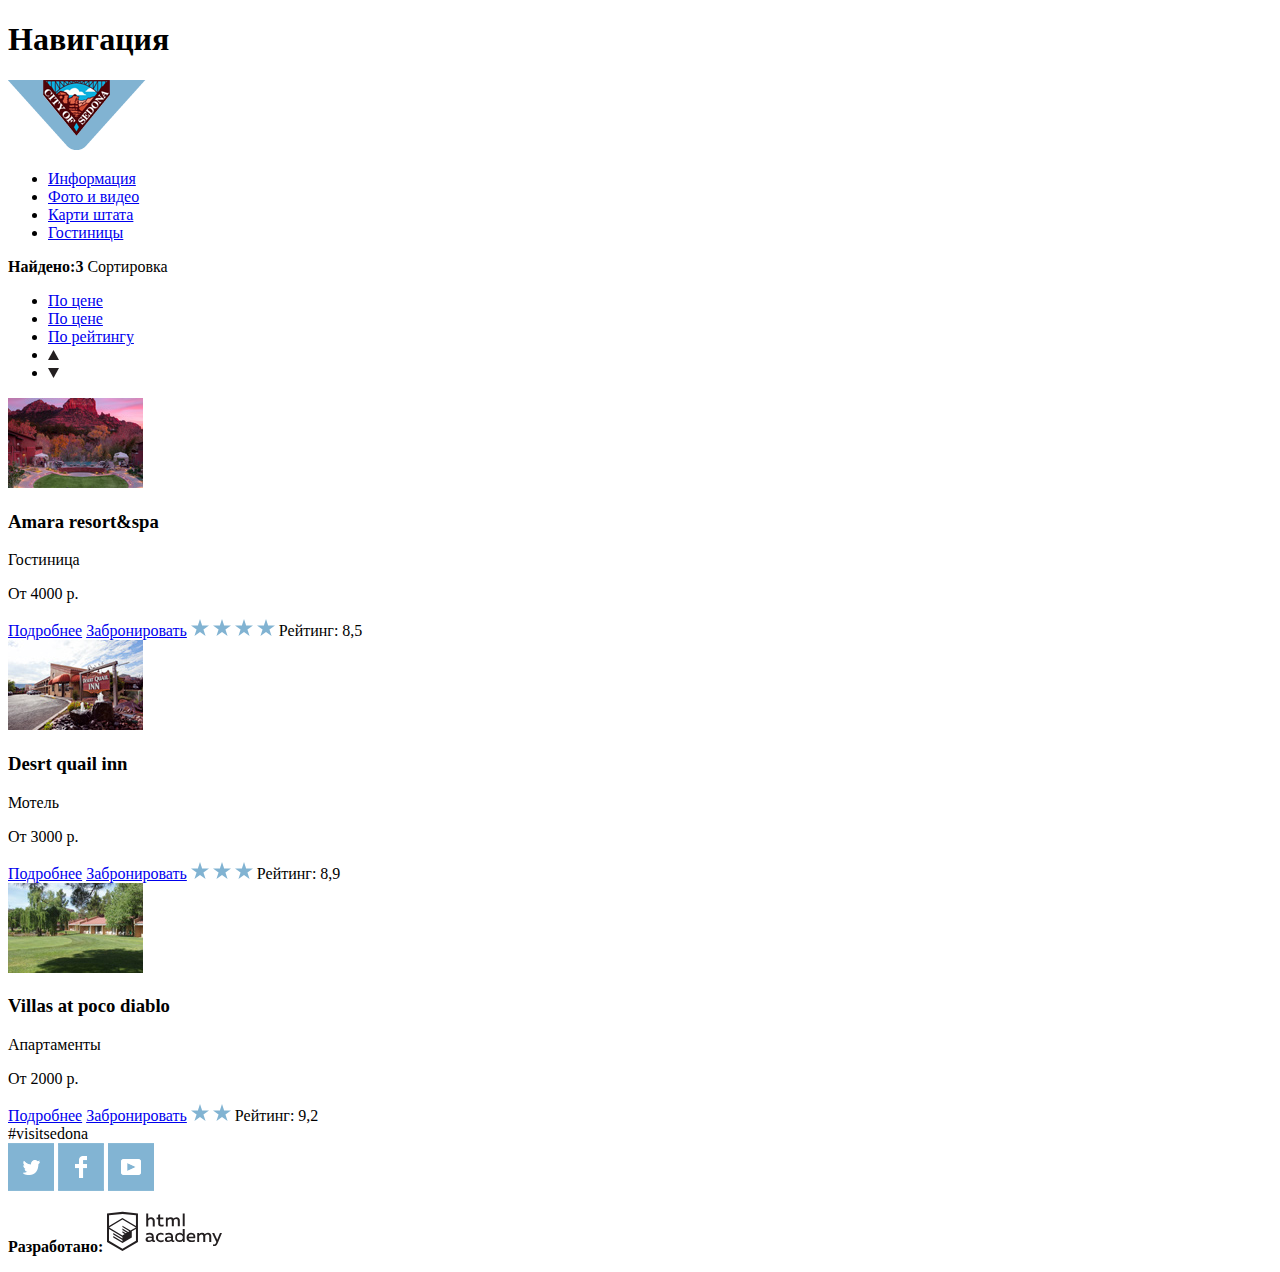
==== hotels.html @ 6cf3de63 "вторая страница с изображениями" ====
<!DOCTYPE html>
<html lang="ru">
  <head>
    <meta charset="utf-8">
    <title>HTML Academy: Седона</title>
  </head>
  <body>
    <header class="main-header">
      <h1 class="visually-hidden">Навигация</h1>
      <nav class="main-navigation">
        <a class="main-header-logo" href="index.html">
            <img src="img/logo.png" alt="Логотип сайта Седона">
        </a>
        <ul>
        <li><a href="#">Информация</a></li>
        <li><a href="#">Фото и видео</a></li>
        <li><a href="#">Карти штата</a></li>
        <li><a href="hotels.html">Гостиницы</a></li>
        </ul>
      </nav>
    </header>


    <main class="hotels-main">
        <div class="sorting">
            <b class="sorting-span">Найдено:3</b>
            <span>Сортировка</span>
            <ul class="sorting-buttons">
                <li> <a class="sorting-button" href="#">По цене</a></li>
                <li> <a class="sorting-button" href="#">По цене</a></li>
                <li> <a class="sorting-button" href="#">По рейтингу</a></li>
                <li> <a class="sorting-button" href="#"><img src="img/svg-sedona/icon-up-dir.svg" alt="Стрелка вверх"></a></li>
                <li> <a class="sorting-button" href="#"><img src="img/svg-sedona/icon-down-dir.svg" alt="Стрелка вниз"></a></li>
            </ul>
        </div>

        <section class="hotels-1">
          <img src="img/hotel-1.jpg" height="90" width="135" alt="amara-resort">
          <h3>Amara resort&spa</h3>
          <p>Гостиница</p>
          <p>От 4000 р.</p>  
          <a class="button-1" href="#">Подробнее</a>
          <a class="button-2" href="#">Забронировать</a>
          <span class="star"><img src="img/svg-sedona/star.svg" alt=""></span>
          <span class="star"><img src="img/svg-sedona/star.svg" alt=""></span>
          <span class="star"><img src="img/svg-sedona/star.svg" alt=""></span>
          <span class="star"><img src="img/svg-sedona/star.svg" alt=""></span>          
          <span class="rating">Рейтинг: 8,5</span>
        </section>

        <section class="hotels-2">
          <img src="img/hotel-2.jpg" height="90" width="135" alt="desert quail inn">
          <h3>Desrt quail inn</h3>
          <p>Мотель</p>
          <p>От 3000 р.</p>
          <a class="button-1" href="#">Подробнее</a>
          <a class="button-2" href="#">Забронировать</a>
          <span class="star"><img src="img/svg-sedona/star.svg" alt=""></span>
          <span class="star"><img src="img/svg-sedona/star.svg" alt=""></span>
          <span class="star"><img src="img/svg-sedona/star.svg" alt=""></span>          
          <span class="rating">Рейтинг: 8,9</span>
        </section>

        <section class="hotels-3">
          <img src="img/hotel-3.jpg" height="90" width="135" alt="villas at poco diablo">
          <h3>Villas at poco diablo</h3>
          <p>Апартаменты</p>
          <p>От 2000 р.</p>
          <a class="button-1" href="#">Подробнее</a>
          <a class="button-2" href="#">Забронировать</a>
          <span class="star"><img src="img/svg-sedona/star.svg" alt=""></span>
          <span class="star"><img src="img/svg-sedona/star.svg" alt=""></span>          
          <span class="rating">Рейтинг: 9,2</span>
        </section>  
                 
    </main>

    <footer class="main-footer">
        <span class="footer-hashtag">#visitsedona</span>
        <div class="footer-social">
          <a class="social-button" href="#"><img src="img/svg-sedona/twitter.svg" alt="Твиттер"></a>
          <a class="social-button" href="#"><img src="img/svg-sedona/facebook.svg" alt="Фейсбук"></a>
          <a class="social-button" href="#"><img src="img/svg-sedona/youtube.svg" alt="Ютуб"></a>
        </div>
        <p class="copyright">
          <b>Разработано:</b> 
          <a class="button" href="https://htmlacademy.ru/intensive/htmlcss"> <img src="img/svg-sedona/logo-htmlacademy.svg" height="41" width="115" alt="HTML Academy"></a>
        </p>
      </footer>
  </body>
</html>
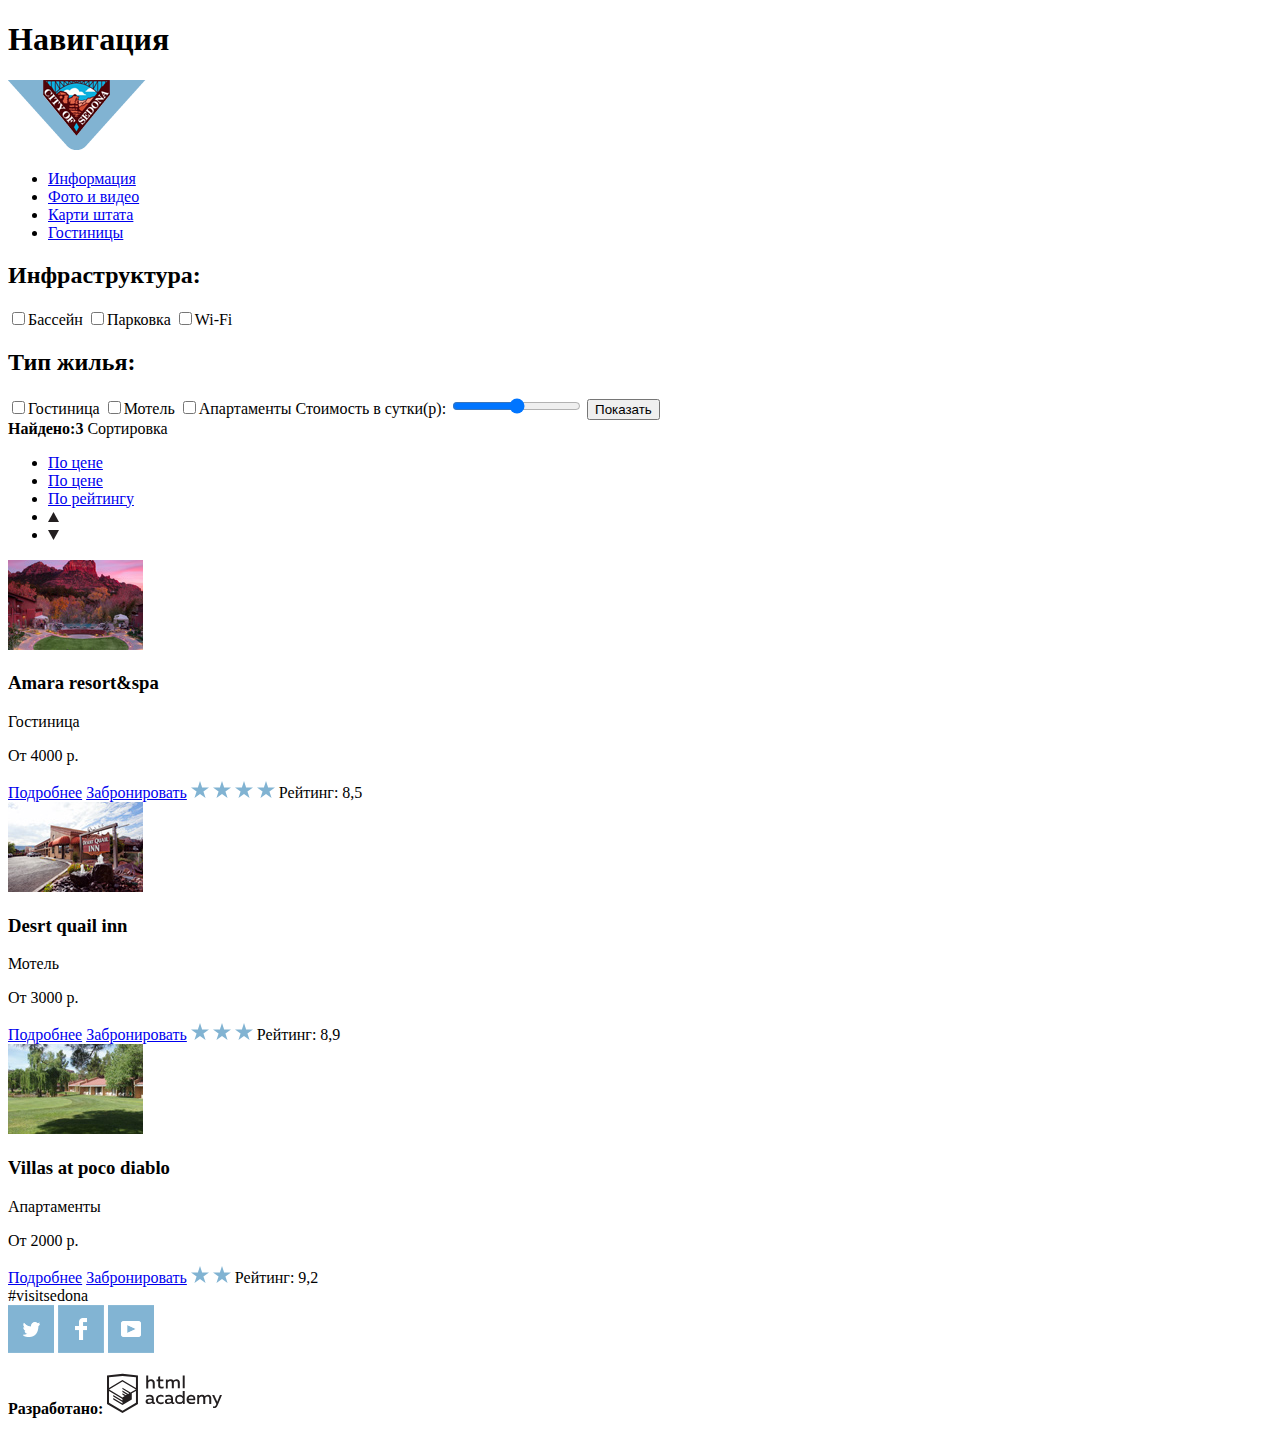
==== commit b77ed496: "повторная отправка" ====
--- a/hotels.html
+++ b/hotels.html
@@ -9,7 +9,7 @@
       <h1 class="visually-hidden">Навигация</h1>
       <nav class="main-navigation">
         <a class="main-header-logo" href="index.html">
-            <img src="img/logo.png" alt="Логотип сайта Седона">
+          <img src="img/logo.png" height="70" width="138" alt="Логотип сайта Седона">
         </a>
         <ul>
         <li><a href="#">Информация</a></li>
@@ -18,6 +18,21 @@
         <li><a href="hotels.html">Гостиницы</a></li>
         </ul>
       </nav>
+
+      <form class="form-hotels" action="" method="">
+        <h2>Инфраструктура:</h2>
+        <label><input type="checkbox" name="pool" id="form-pool">Бассейн</label>
+        <label><input type="checkbox" name="park" id="form-park">Парковка</label>
+        <label><input type="checkbox" name="Wi-Fi" id="form-WiFi">Wi-Fi</label>
+        <h2>Тип жилья:</h2>
+        <label> <input type="checkbox" name="hotel" id="form-hotel">Гостиница</label>
+        <label> <input type="checkbox" name="motel" id="form-motel">Мотель</label>
+        <label> <input type="checkbox" name="apartments" id="form-apartments">Апартаменты</label>
+        <label for="form-price">Стоимость в сутки(р):</label>
+        <input type="range" name="price" id="form-price" min="0" max="4000" steps="1000">
+        <input type="submit" name="show" id="form-show" value="Показать">
+      </form>
+
     </header>
 
 
@@ -29,8 +44,8 @@
                 <li> <a class="sorting-button" href="#">По цене</a></li>
                 <li> <a class="sorting-button" href="#">По цене</a></li>
                 <li> <a class="sorting-button" href="#">По рейтингу</a></li>
-                <li> <a class="sorting-button" href="#"><img src="img/svg-sedona/icon-up-dir.svg" alt="Стрелка вверх"></a></li>
-                <li> <a class="sorting-button" href="#"><img src="img/svg-sedona/icon-down-dir.svg" alt="Стрелка вниз"></a></li>
+                <li> <a class="sorting-button" href="#"><img src="img/icon-up-dir.svg" alt="Стрелка вверх"></a></li>
+                <li> <a class="sorting-button" href="#"><img src="img/icon-down-dir.svg" alt="Стрелка вниз"></a></li>
             </ul>
         </div>
 
@@ -41,10 +56,10 @@
           <p>От 4000 р.</p>  
           <a class="button-1" href="#">Подробнее</a>
           <a class="button-2" href="#">Забронировать</a>
-          <span class="star"><img src="img/svg-sedona/star.svg" alt=""></span>
-          <span class="star"><img src="img/svg-sedona/star.svg" alt=""></span>
-          <span class="star"><img src="img/svg-sedona/star.svg" alt=""></span>
-          <span class="star"><img src="img/svg-sedona/star.svg" alt=""></span>          
+          <span class="star"><img src="img/star.svg" alt=""></span>
+          <span class="star"><img src="img/star.svg" alt=""></span>
+          <span class="star"><img src="img/star.svg" alt=""></span>
+          <span class="star"><img src="img/star.svg" alt=""></span>          
           <span class="rating">Рейтинг: 8,5</span>
         </section>
 
@@ -55,9 +70,9 @@
           <p>От 3000 р.</p>
           <a class="button-1" href="#">Подробнее</a>
           <a class="button-2" href="#">Забронировать</a>
-          <span class="star"><img src="img/svg-sedona/star.svg" alt=""></span>
-          <span class="star"><img src="img/svg-sedona/star.svg" alt=""></span>
-          <span class="star"><img src="img/svg-sedona/star.svg" alt=""></span>          
+          <span class="star"><img src="img/star.svg" alt=""></span>
+          <span class="star"><img src="img/star.svg" alt=""></span>
+          <span class="star"><img src="img/star.svg" alt=""></span>          
           <span class="rating">Рейтинг: 8,9</span>
         </section>
 
@@ -68,8 +83,8 @@
           <p>От 2000 р.</p>
           <a class="button-1" href="#">Подробнее</a>
           <a class="button-2" href="#">Забронировать</a>
-          <span class="star"><img src="img/svg-sedona/star.svg" alt=""></span>
-          <span class="star"><img src="img/svg-sedona/star.svg" alt=""></span>          
+          <span class="star"><img src="img/star.svg" alt=""></span>
+          <span class="star"><img src="img/star.svg" alt=""></span>          
           <span class="rating">Рейтинг: 9,2</span>
         </section>  
                  
@@ -78,14 +93,13 @@
     <footer class="main-footer">
         <span class="footer-hashtag">#visitsedona</span>
         <div class="footer-social">
-          <a class="social-button" href="#"><img src="img/svg-sedona/twitter.svg" alt="Твиттер"></a>
-          <a class="social-button" href="#"><img src="img/svg-sedona/facebook.svg" alt="Фейсбук"></a>
-          <a class="social-button" href="#"><img src="img/svg-sedona/youtube.svg" alt="Ютуб"></a>
+          <a class="social-button" href="#" aria-label="Твиттер"><img src="img/twitter.svg" alt="Твиттер"></a>
+          <a class="social-button" href="#" aria-label="Фейсбук"><img src="img/facebook.svg" alt="Фейсбук"></a>
+          <a class="social-button" href="#" aria-label="Ютуб"><img src="img/youtube.svg" alt="Ютуб"></a>
         </div>
         <p class="copyright">
           <b>Разработано:</b> 
-          <a class="button" href="https://htmlacademy.ru/intensive/htmlcss"> <img src="img/svg-sedona/logo-htmlacademy.svg" height="41" width="115" alt="HTML Academy"></a>
-        </p>
+          <a class="button" href="https://htmlacademy.ru/intensive/htmlcss"> <img src="img/logo-htmlacademy.svg" height="41" width="115" alt="HTML Academy"></a>        </p>
       </footer>
   </body>
 </html>
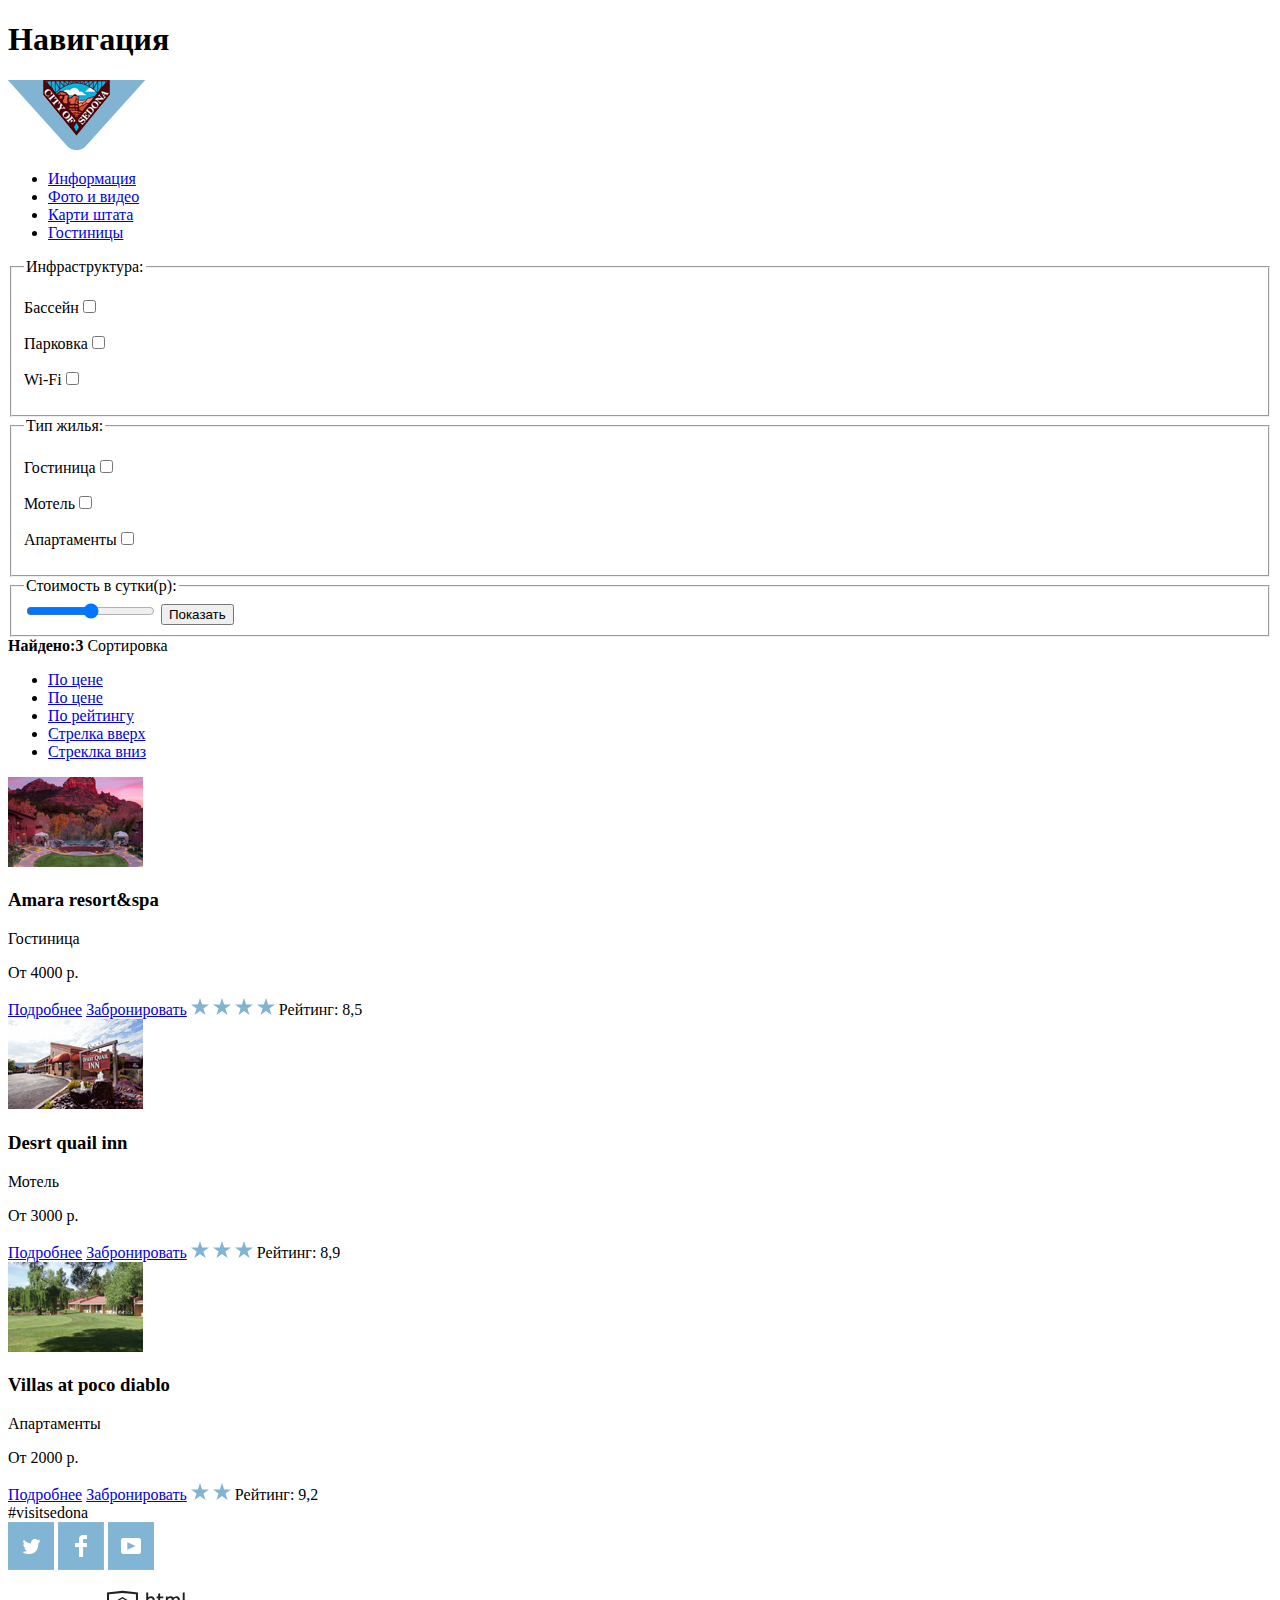
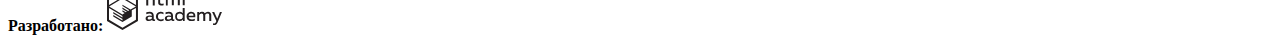
==== commit bfea6146: "Исправления 14 ноября 19:00" ====
--- a/hotels.html
+++ b/hotels.html
@@ -20,17 +20,25 @@
       </nav>
 
       <form class="form-hotels" action="" method="">
-        <h2>Инфраструктура:</h2>
-        <label><input type="checkbox" name="pool" id="form-pool">Бассейн</label>
-        <label><input type="checkbox" name="park" id="form-park">Парковка</label>
-        <label><input type="checkbox" name="Wi-Fi" id="form-WiFi">Wi-Fi</label>
-        <h2>Тип жилья:</h2>
-        <label> <input type="checkbox" name="hotel" id="form-hotel">Гостиница</label>
-        <label> <input type="checkbox" name="motel" id="form-motel">Мотель</label>
-        <label> <input type="checkbox" name="apartments" id="form-apartments">Апартаменты</label>
-        <label for="form-price">Стоимость в сутки(р):</label>
-        <input type="range" name="price" id="form-price" min="0" max="4000" steps="1000">
-        <input type="submit" name="show" id="form-show" value="Показать">
+        <fieldset class="infrastructure">
+          <legend>Инфраструктура:</legend>
+          <p><label for="form-pool">Бассейн</label><input type="checkbox" name="pool" id="form-pool"></p>
+          <p><label for="form-park">Парковка</label><input type="checkbox" name="park" id="form-park"></p>
+          <p><label for="form-WiFi">Wi-Fi</label><input type="checkbox" name="Wi-Fi" id="form-WiFi"></p>
+        </fieldset>
+
+        <fieldset class="lodging">
+          <legend>Тип жилья:</legend>
+          <p><label for="form-hotel">Гостиница</label><input type="checkbox" name="hotel" id="form-hotel"></p>
+          <p><label for="form-motel">Мотель</label><input type="checkbox" name="motel" id="form-motel"></p>
+          <p><label for="form-apartments">Апартаменты</label><input type="checkbox" name="apartments" id="form-apartments"></p>
+        </fieldset>
+
+        <fieldset class="lodging-price">
+          <legend>Стоимость в сутки(р):</legend>
+          <input type="range" name="price" id="form-price" min="0" max="4000" steps="1000">
+          <input type="submit" name="show" id="form-show" value="Показать">
+        </fieldset>
       </form>
 
     </header>
@@ -44,8 +52,8 @@
                 <li> <a class="sorting-button" href="#">По цене</a></li>
                 <li> <a class="sorting-button" href="#">По цене</a></li>
                 <li> <a class="sorting-button" href="#">По рейтингу</a></li>
-                <li> <a class="sorting-button" href="#"><img src="img/icon-up-dir.svg" alt="Стрелка вверх"></a></li>
-                <li> <a class="sorting-button" href="#"><img src="img/icon-down-dir.svg" alt="Стрелка вниз"></a></li>
+                <li> <a class="sorting-button" href="#">Стрелка вверх</a></li>
+                <li> <a class="sorting-button" href="#">Стреклка вниз</a></li>
             </ul>
         </div>
 
@@ -56,10 +64,10 @@
           <p>От 4000 р.</p>  
           <a class="button-1" href="#">Подробнее</a>
           <a class="button-2" href="#">Забронировать</a>
-          <span class="star"><img src="img/star.svg" alt=""></span>
-          <span class="star"><img src="img/star.svg" alt=""></span>
-          <span class="star"><img src="img/star.svg" alt=""></span>
-          <span class="star"><img src="img/star.svg" alt=""></span>          
+          <span class="star"><img src="img/star.svg" alt="Звезда"></span>
+          <span class="star"><img src="img/star.svg" alt="Звезда"></span>
+          <span class="star"><img src="img/star.svg" alt="Звезда"></span>
+          <span class="star"><img src="img/star.svg" alt="Звезда"></span>          
           <span class="rating">Рейтинг: 8,5</span>
         </section>
 
@@ -70,9 +78,9 @@
           <p>От 3000 р.</p>
           <a class="button-1" href="#">Подробнее</a>
           <a class="button-2" href="#">Забронировать</a>
-          <span class="star"><img src="img/star.svg" alt=""></span>
-          <span class="star"><img src="img/star.svg" alt=""></span>
-          <span class="star"><img src="img/star.svg" alt=""></span>          
+          <span class="star"><img src="img/star.svg" alt="Звезда"></span>
+          <span class="star"><img src="img/star.svg" alt="Звезда"></span>
+          <span class="star"><img src="img/star.svg" alt="Звезда"></span>          
           <span class="rating">Рейтинг: 8,9</span>
         </section>
 
@@ -83,8 +91,8 @@
           <p>От 2000 р.</p>
           <a class="button-1" href="#">Подробнее</a>
           <a class="button-2" href="#">Забронировать</a>
-          <span class="star"><img src="img/star.svg" alt=""></span>
-          <span class="star"><img src="img/star.svg" alt=""></span>          
+          <span class="star"><img src="img/star.svg" alt="Звезда"></span>
+          <span class="star"><img src="img/star.svg" alt="Звезда"></span>          
           <span class="rating">Рейтинг: 9,2</span>
         </section>  
                  
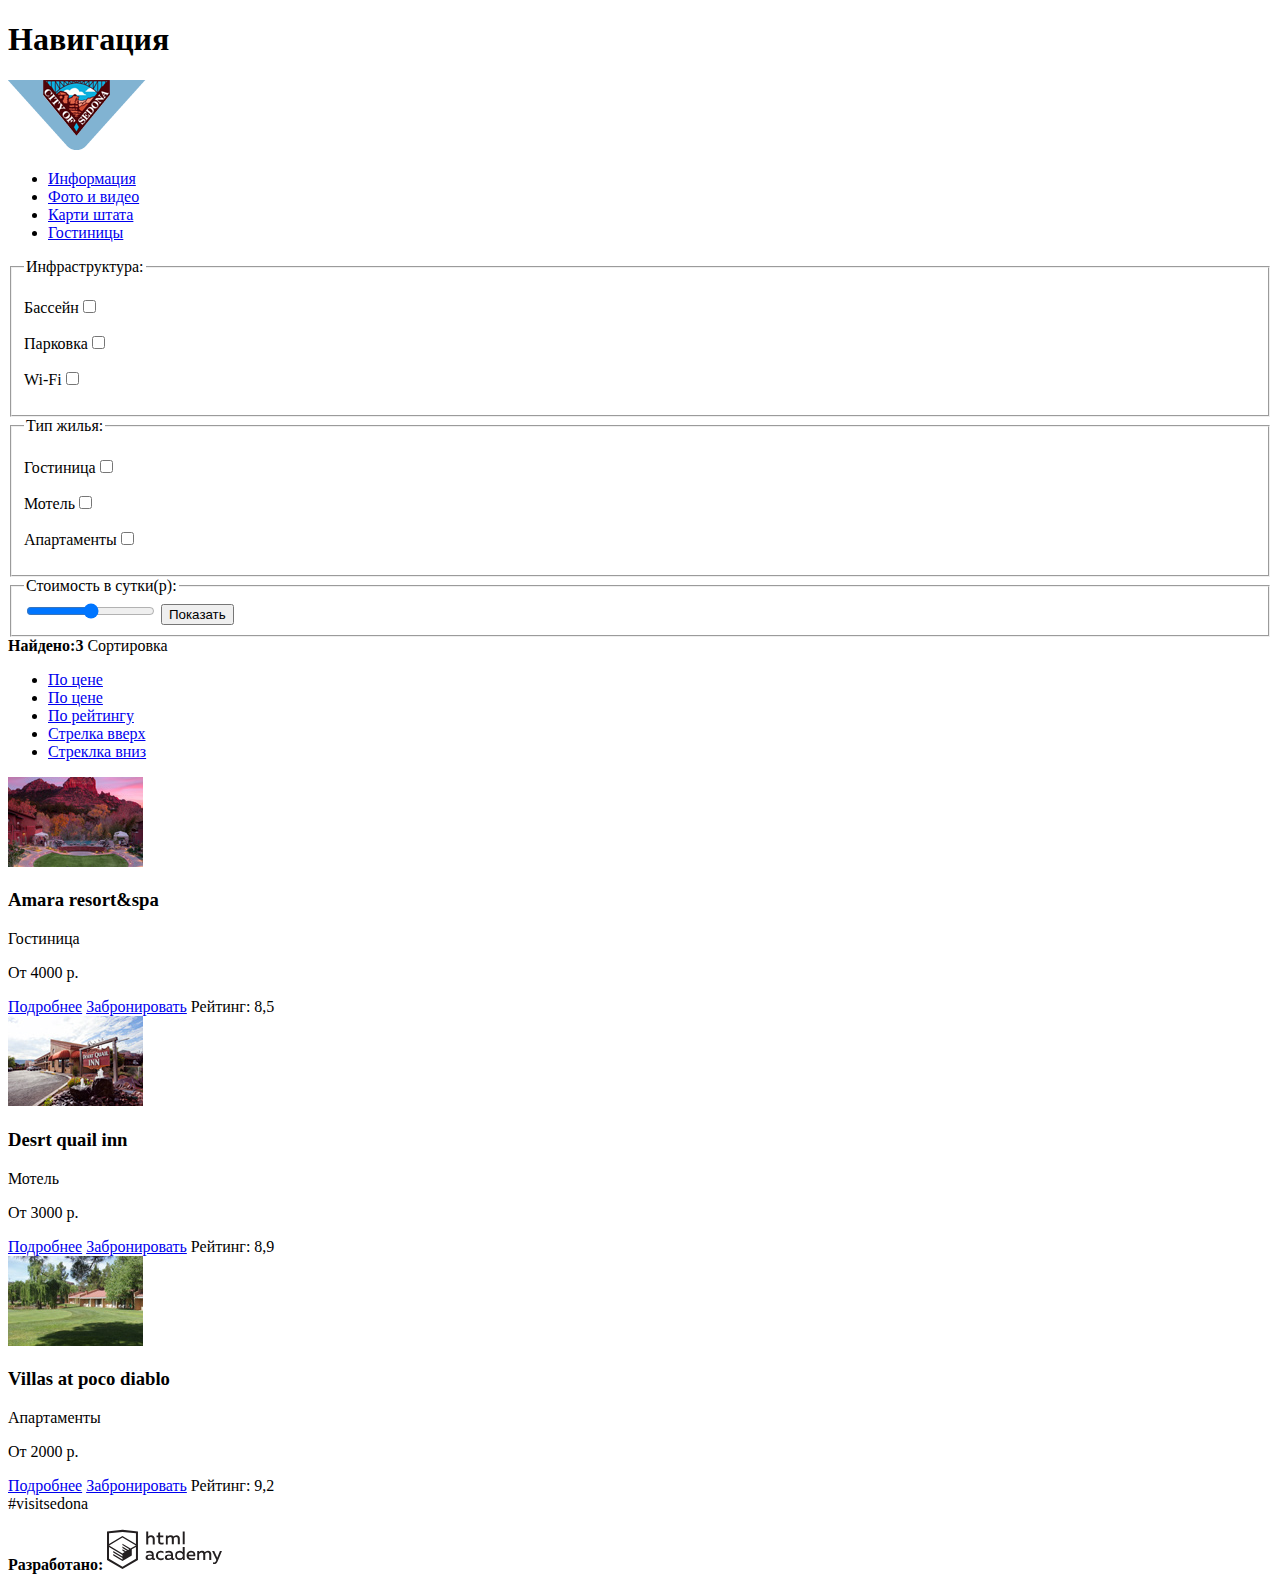
==== commit c03412fe: "мелкие исправления" ====
--- a/hotels.html
+++ b/hotels.html
@@ -64,10 +64,10 @@
           <p>От 4000 р.</p>  
           <a class="button-1" href="#">Подробнее</a>
           <a class="button-2" href="#">Забронировать</a>
-          <span class="star"><img src="img/star.svg" alt="Звезда"></span>
-          <span class="star"><img src="img/star.svg" alt="Звезда"></span>
-          <span class="star"><img src="img/star.svg" alt="Звезда"></span>
-          <span class="star"><img src="img/star.svg" alt="Звезда"></span>          
+          <span class="star" aria-label="Звезда"></span>
+          <span class="star" aria-label="Звезда"></span>
+          <span class="star" aria-label="Звезда"></span>
+          <span class="star" aria-label="Звезда"></span>          
           <span class="rating">Рейтинг: 8,5</span>
         </section>
 
@@ -78,9 +78,9 @@
           <p>От 3000 р.</p>
           <a class="button-1" href="#">Подробнее</a>
           <a class="button-2" href="#">Забронировать</a>
-          <span class="star"><img src="img/star.svg" alt="Звезда"></span>
-          <span class="star"><img src="img/star.svg" alt="Звезда"></span>
-          <span class="star"><img src="img/star.svg" alt="Звезда"></span>          
+          <span class="star" aria-label="Звезда"></span>
+          <span class="star" aria-label="Звезда"></span>
+          <span class="star" aria-label="Звезда"></span>          
           <span class="rating">Рейтинг: 8,9</span>
         </section>
 
@@ -91,8 +91,8 @@
           <p>От 2000 р.</p>
           <a class="button-1" href="#">Подробнее</a>
           <a class="button-2" href="#">Забронировать</a>
-          <span class="star"><img src="img/star.svg" alt="Звезда"></span>
-          <span class="star"><img src="img/star.svg" alt="Звезда"></span>          
+          <span class="star" aria-label="Звезда"></span>
+          <span class="star" aria-label="Звезда"></span>          
           <span class="rating">Рейтинг: 9,2</span>
         </section>  
                  
@@ -101,9 +101,9 @@
     <footer class="main-footer">
         <span class="footer-hashtag">#visitsedona</span>
         <div class="footer-social">
-          <a class="social-button" href="#" aria-label="Твиттер"><img src="img/twitter.svg" alt="Твиттер"></a>
-          <a class="social-button" href="#" aria-label="Фейсбук"><img src="img/facebook.svg" alt="Фейсбук"></a>
-          <a class="social-button" href="#" aria-label="Ютуб"><img src="img/youtube.svg" alt="Ютуб"></a>
+          <a class="social-button" href="#" aria-label="Твиттер"></a>
+          <a class="social-button" href="#" aria-label="Фейсбук"></a>
+          <a class="social-button" href="#" aria-label="Ютуб"></a>
         </div>
         <p class="copyright">
           <b>Разработано:</b> 
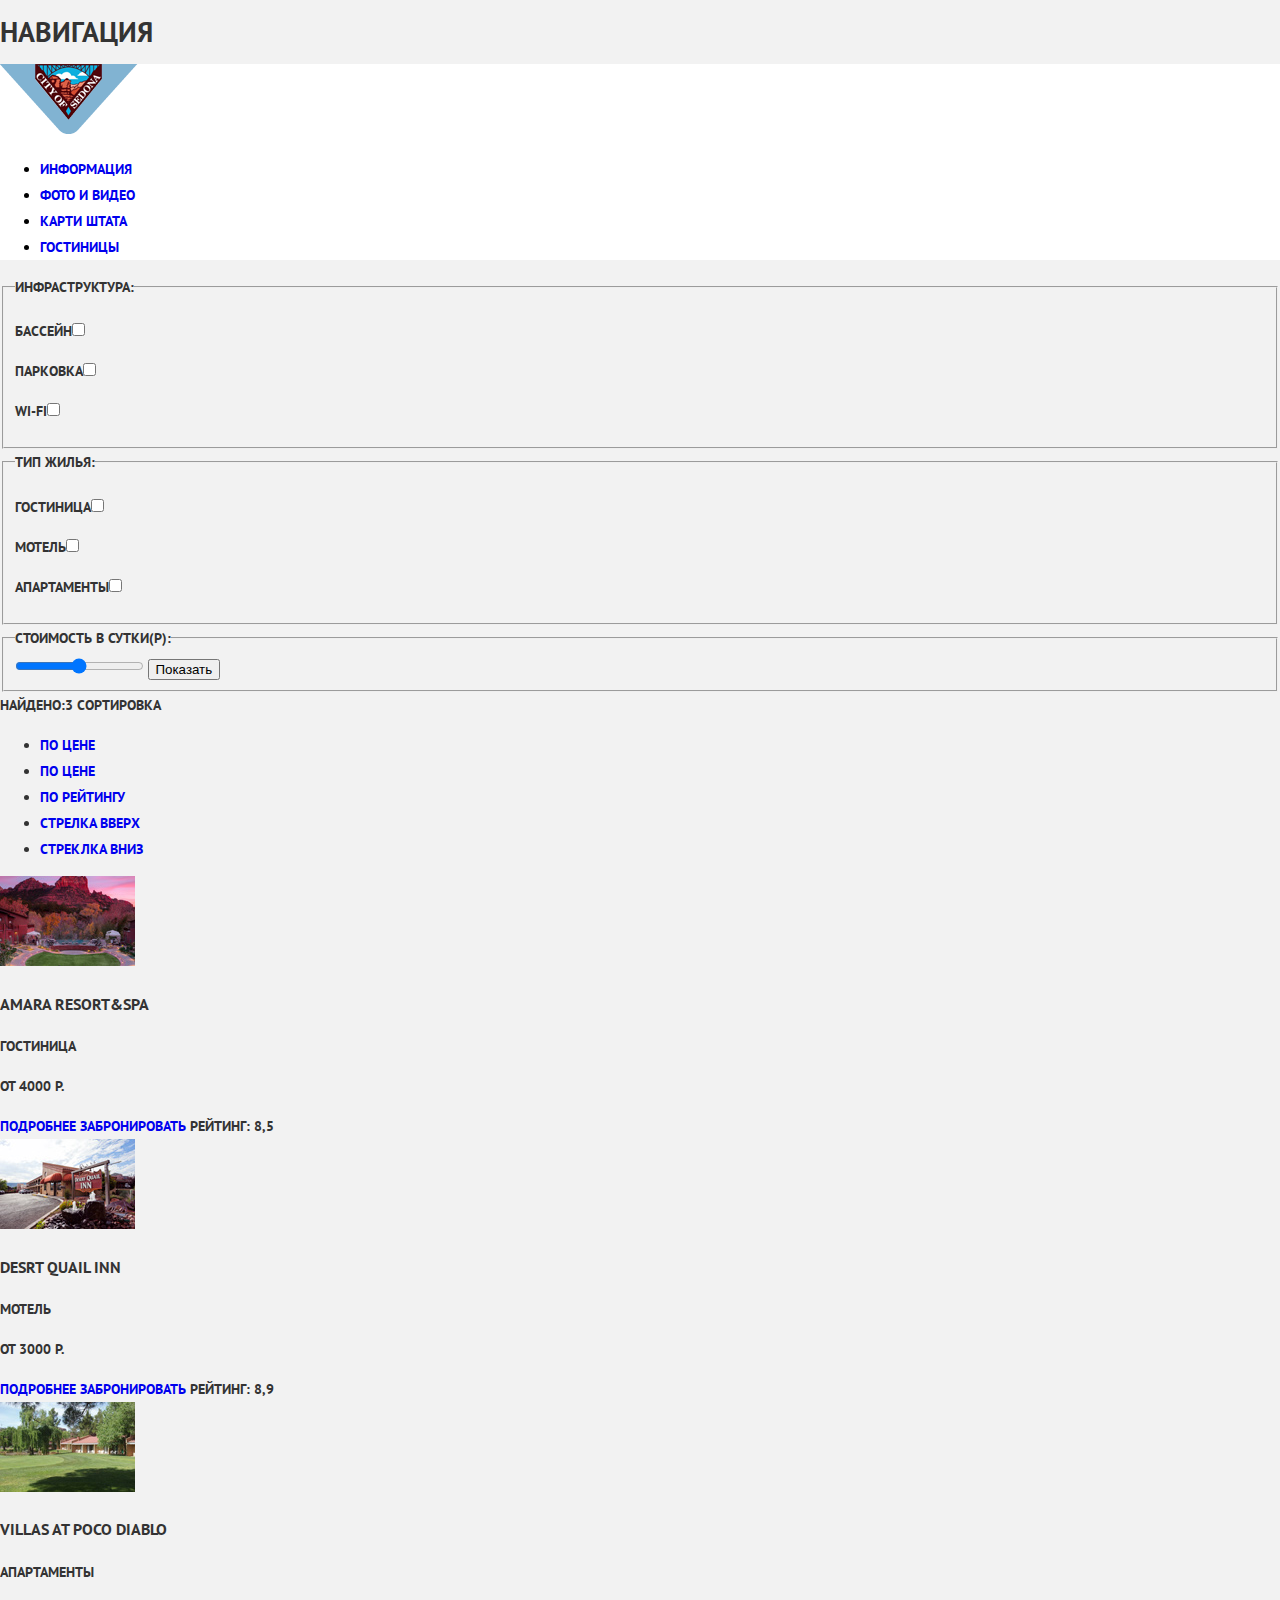
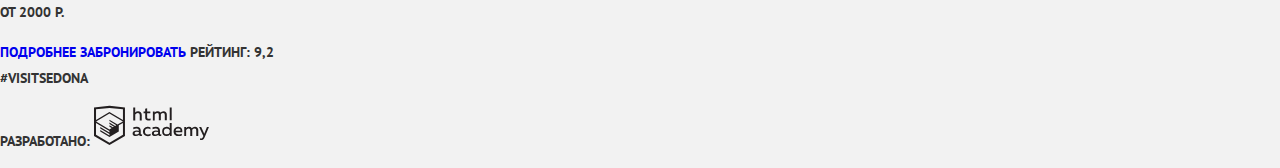
==== commit ae5c05ba: "18 ноября 18:48" ====
--- a/hotels.html
+++ b/hotels.html
@@ -2,7 +2,12 @@
 <html lang="ru">
   <head>
     <meta charset="utf-8">
+    <style>
+      @import url('https://fonts.googleapis.com/css?family=PT+Sans:400,700&subset=cyrillic');
+      </style>
     <title>HTML Academy: Седона</title>
+    <link rel="stylesheet" href="css/normalize.css" type="text/css">
+    <link rel="stylesheet" href="css/style.css" type="text/css">
   </head>
   <body>
     <header class="main-header">
--- a/css/style.css
+++ b/css/style.css
@@ -0,0 +1,42 @@
+body {
+    margin: 0;
+    padding: 0;
+
+    font-family: "PT Sans", Arial, sans-serif;
+    font-size: 14px;
+    line-height: 26px;
+    font-weight: 700;
+    color: #333333;
+    text-transform: uppercase;
+
+    background-color: #f2f2f2;
+}
+
+a {
+    text-decoration: none;
+}
+
+
+
+.main-navigation {
+    font-size: 14px;
+    color: #000000;
+    line-height: 26px;
+
+    background-color: #ffffff;
+}
+
+.site-navigation,
+.advantages-list,
+.section-345-list {
+    list-style: none;
+}
+
+.site-navigation a {
+    color: #333333;
+}
+
+.background-image {
+    background-color: #ffffff;
+    background-image: url("../img/bg.jpg")
+}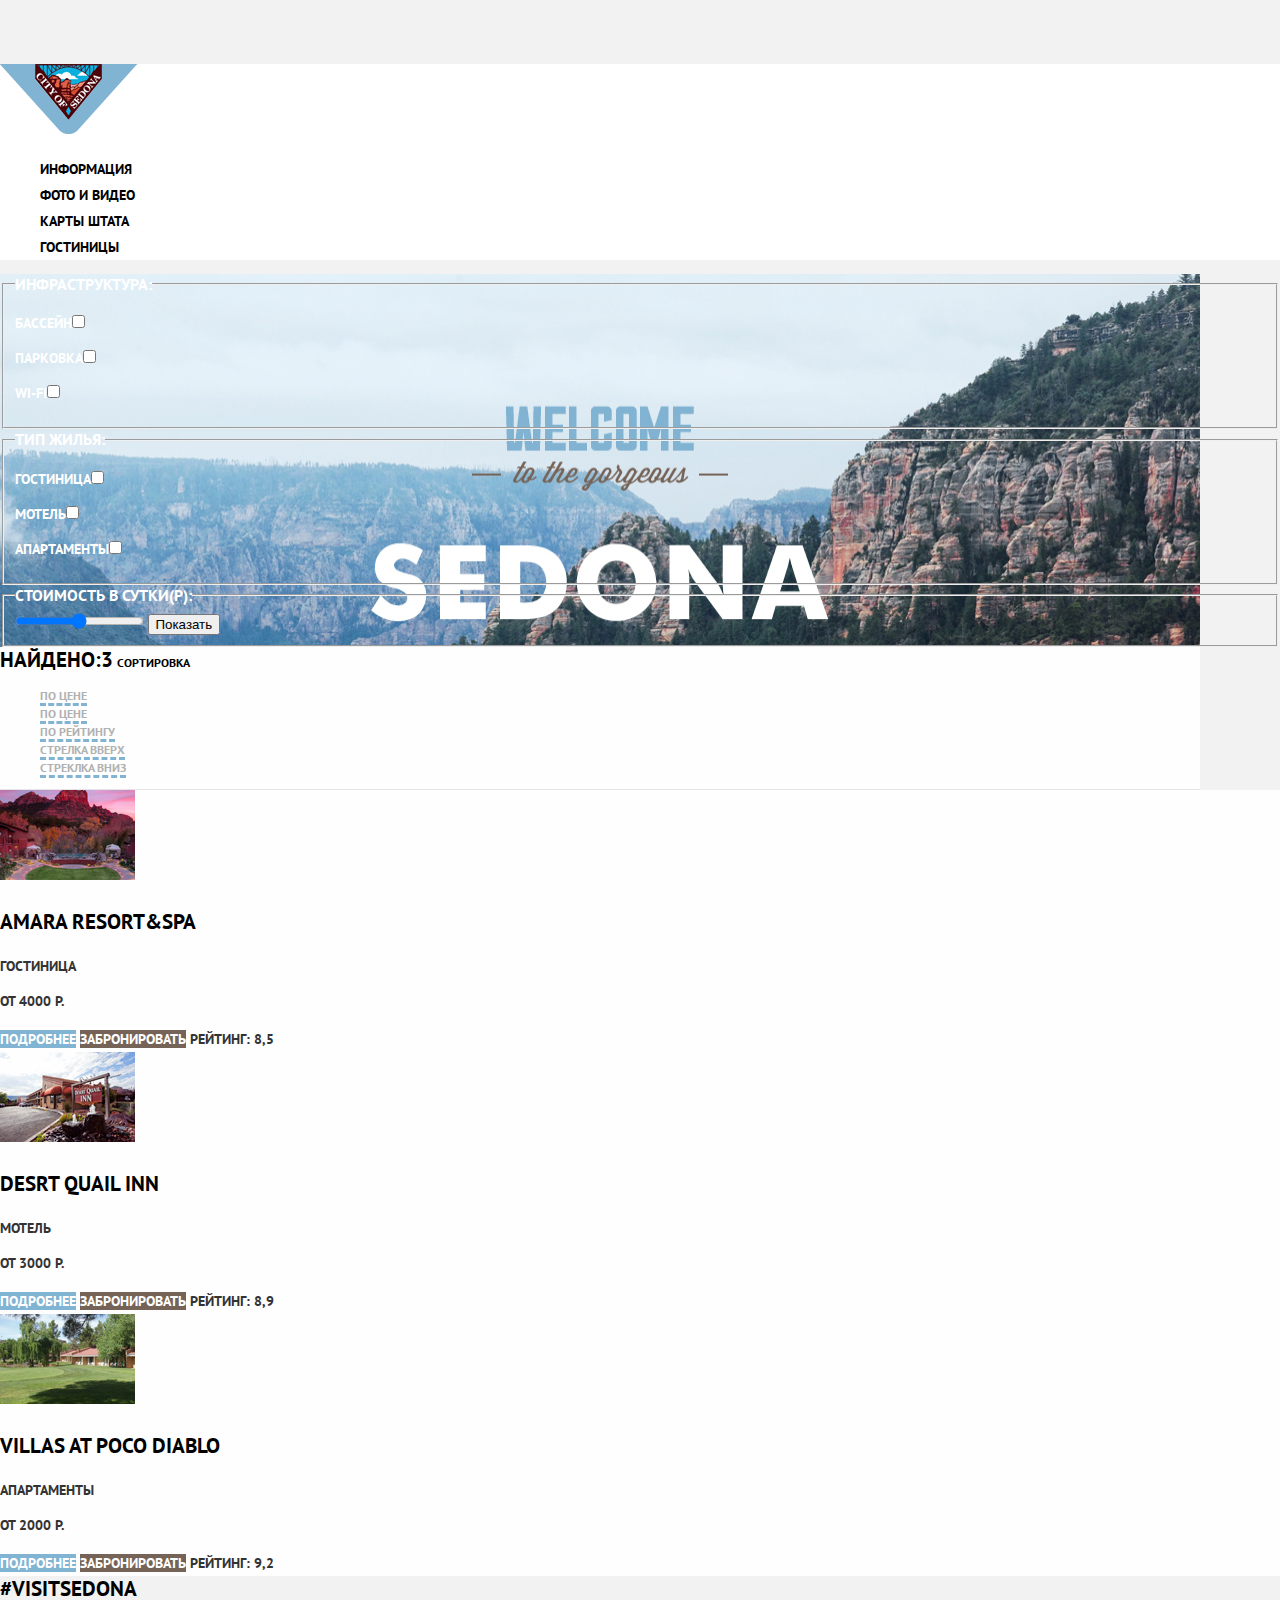
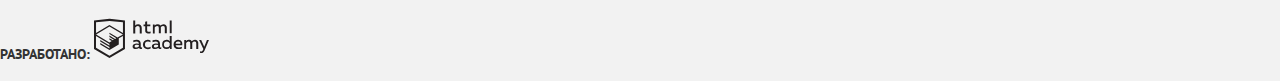
==== commit 636c0084: "стили для страницы с гостиницами" ====
--- a/hotels.html
+++ b/hotels.html
@@ -16,12 +16,12 @@
         <a class="main-header-logo" href="index.html">
           <img src="img/logo.png" height="70" width="138" alt="Логотип сайта Седона">
         </a>
-        <ul>
-        <li><a href="#">Информация</a></li>
-        <li><a href="#">Фото и видео</a></li>
-        <li><a href="#">Карти штата</a></li>
-        <li><a href="hotels.html">Гостиницы</a></li>
-        </ul>
+        <ul class="site-navigation">
+          <li><a href="#">Информация</a></li>
+          <li><a href="#">Фото и видео</a></li>
+          <li><a href="#">Карты штата</a></li>
+          <li><a class="hotels-city" href="hotels.html">Гостиницы</a></li>
+          </ul>
       </nav>
 
       <form class="form-hotels" action="" method="">
@@ -61,7 +61,7 @@
                 <li> <a class="sorting-button" href="#">Стреклка вниз</a></li>
             </ul>
         </div>
-
+      <div class="all-hotels">
         <section class="hotels-1">
           <img src="img/hotel-1.jpg" height="90" width="135" alt="amara-resort">
           <h3>Amara resort&spa</h3>
@@ -100,7 +100,7 @@
           <span class="star" aria-label="Звезда"></span>          
           <span class="rating">Рейтинг: 9,2</span>
         </section>  
-                 
+      </div>        
     </main>
 
     <footer class="main-footer">
--- a/css/style.css
+++ b/css/style.css
@@ -8,12 +8,15 @@
     font-weight: 700;
     color: #333333;
     text-transform: uppercase;
-
     background-color: #f2f2f2;
 }
 
 a {
     text-decoration: none;
+}
+
+.visually-hidden {
+    visibility: hidden;
 }
 
 
@@ -33,10 +36,249 @@
 }
 
 .site-navigation a {
-    color: #333333;
+    font-weight: bold;
+    color: #000000;
 }
 
 .background-image {
-    background-color: #ffffff;
-    background-image: url("../img/bg.jpg")
+    min-height: 564px;
+    min-width: 1200px;
+    background-color: #ffffff;
+    background: url("../img/bg.jpg") no-repeat;
+}
+
+.sedona-city {
+    text-align: center;
+}
+.sedona-city h3 {
+    font-size: 21px;
+    line-height: 26px;
+    font-weight: bold;
+    color: #000000;
+}
+
+.Number {
+    font-size: 21px;
+    line-height: 21px;
+    color: #ffffff;
+}
+
+.advantages-1 {
+    text-align: center;
+}
+.advantages-1 h3 {
+    font-size: 21px;
+    color: #ffffff;
+    line-height: 21px;
+    font-weight: bold;
+}
+
+.advantages-1 p {
+    font-size: 14px;
+    line-height: 21px;
+    color: #ffffff;
+}
+
+.advantages-list {
+    text-align: center;
+}
+
+.recommend {
+    background-color: #ffffff;
+    min-height: 330px;
+}
+.advantages-item h3 {
+    font-size: 21px;
+    color: #000000;
+    line-height: 21px;
+    font-weight: bold;
+}
+.advantages-item p {
+    font-size: 14px;
+    line-height: 21px;
+    color: #333333;
+}
+
+.advantages-2 {
+    text-align: center;
+}
+.advantages-2 h3 {
+    font-size: 21px;
+    color: #ffffff;
+    line-height: 21px;
+    font-weight: bold;
+}
+
+.advantages-2 p {
+    font-size: 14px;
+    line-height: 21px;
+    color: #ffffff;
+}
+
+.section-345 {
+    text-align: center;
+    background-color: #eeeeee;
+    min-height: 256px;
+}
+.section-345-item h3 {
+    font-size: 21px;
+    color: #000000;
+    line-height: 21px;
+    font-weight: bold;
+}
+.section-345-item p {
+    font-size: 14px;
+    line-height: 21px;
+    color: #333333;
+}
+
+.section-345-item .Number {
+    color: #333333;
+}
+
+.Search {
+    background-color: #ffffff;
+    min-height: 291px;
+}
+
+.Search h2 {
+    font-size: 30px;
+    line-height: 36px;
+    color: #000000;
+    font-weight: bold;
+}
+
+.Search p {
+    font-size: 14px;
+    line-height: 24px;
+    color: #333333;
+}
+
+.form-search h2 {
+    background-color: #766357;
+    font-size: 21px;
+    line-height: 26px;
+    color: #ffffff;
+}
+
+.form-search input {
+    font-size: 21px;
+    line-height: 26px;
+    color: #000000;
+    font-weight: bold;
+}
+
+.form-search label {
+    font-size: 21px;
+    line-height: 26px;
+    color: #000000;
+    font-weight: bold;
+}
+
+.form-search input[type="submit"] {
+    background-color: #81b3d2;
+    font-size: 21px;
+    line-height: 26px;
+    color: #ffffff;
+}
+
+.mine-footer {
+    background-color: #fdfdfd;
+}
+
+.footer-hashtag {
+    font-size: 21px;
+    line-height: 26px;
+    color: #000000;
+    font-weight: bold;
+}
+
+.mine-footer.copyright {
+    font-size: 14px;
+    line-height: 26px;
+    color: #000000;
+}
+
+
+/* Стили для страницы с гостиницами */
+
+.hotels-city {
+    color: #766357;
+}
+
+.form-hotels {
+    background-color: #ffffff;
+    background: url("../img/bg.jpg") no-repeat;
+}
+
+.form-hotels legend {
+    font-size: 16px;
+    line-height: 21px;
+    color: #ffffff;
+}
+
+.form-hotels p {
+    font-size: 14px;
+    line-height: 21px;
+    color: #ffffff;
+}
+
+.sorting {
+    background-color: #fefefe;
+    min-height: 86px;
+    width: 1200px;
+    border-bottom: 1px #e5e5e5 solid;
+}
+
+.sorting-span {
+    font-size: 21px;
+    line-height: 26px;
+    color: #000000;
+}
+
+.sorting span {
+    font-size: 12px;
+    line-height: 18px;
+    color: #000000;
+}
+
+.sorting-buttons {
+    list-style: none;
+    font-size: 12px;
+    line-height: 18px;
+}
+.sorting-buttons li a{
+    border-bottom: 3px #81b3d2 dashed;
+    color:#b1b1b1;
+}
+
+ul .sorting-buttons: :first-child {
+    font-size: 12px;
+    line-height: 18px;
+    color: #92bdd8;
+}
+
+.all-hotels {
+    background-color: #fefefe;
+}
+.all-hotels h3 {
+    font-size: 21px;
+    line-height: 26px;
+    color: #000000;
+}
+.all-hotels p {
+    font-size: 14px;
+    line-height: 21px;
+}
+.all-hotels a {
+    font-size: 14px;
+    line-height: 21px;
+    color:  #ffffff;
+}
+
+.all-hotels .button-1 {
+    background-color: #81b3d2;
+}
+.all-hotels .button-2 {
+    background-color: #766357;
 }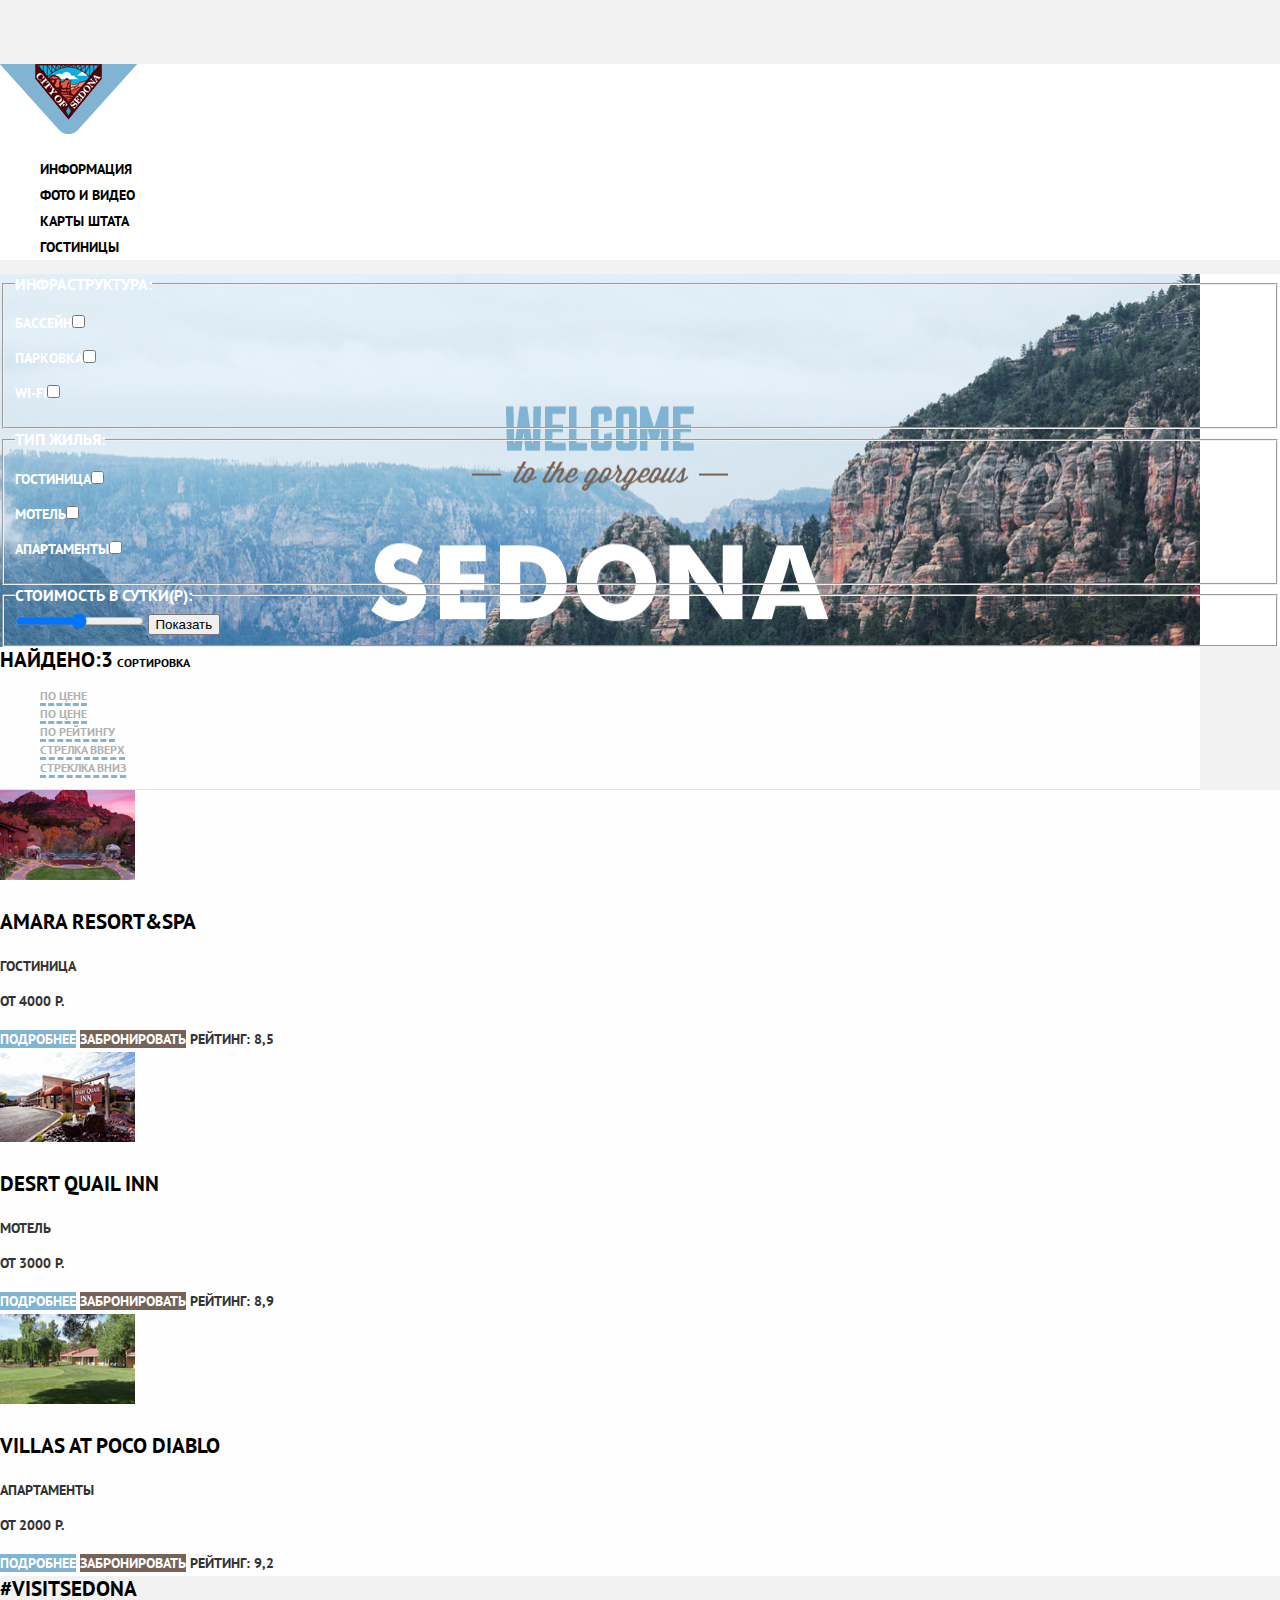
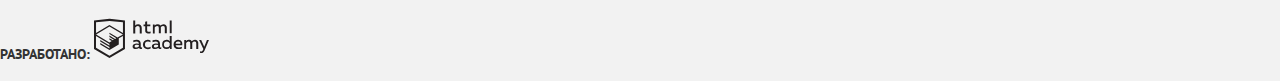
==== commit cbfb0aa3: "Последник исправления" ====
--- a/hotels.html
+++ b/hotels.html
@@ -2,9 +2,7 @@
 <html lang="ru">
   <head>
     <meta charset="utf-8">
-    <style>
-      @import url('https://fonts.googleapis.com/css?family=PT+Sans:400,700&subset=cyrillic');
-      </style>
+    <link href="https://fonts.googleapis.com/css?family=PT+Sans:400,400i,700&amp;subset=cyrillic-ext" rel="stylesheet">
     <title>HTML Academy: Седона</title>
     <link rel="stylesheet" href="css/normalize.css" type="text/css">
     <link rel="stylesheet" href="css/style.css" type="text/css">
--- a/css/style.css
+++ b/css/style.css
@@ -2,7 +2,7 @@
     margin: 0;
     padding: 0;
 
-    font-family: "PT Sans", Arial, sans-serif;
+    font-family: "PT Sans", "Arial", sans-serif;
     font-size: 14px;
     line-height: 26px;
     font-weight: 700;
@@ -42,9 +42,9 @@
 
 .background-image {
     min-height: 564px;
-    min-width: 1200px;
-    background-color: #ffffff;
-    background: url("../img/bg.jpg") no-repeat;
+    background-color: #ffffff;
+    background-image: url("../img/bg.jpg");
+    background-repeat: no-repeat;
 }
 
 .sedona-city {
@@ -57,7 +57,7 @@
     color: #000000;
 }
 
-.Number {
+.number {
     font-size: 21px;
     line-height: 21px;
     color: #ffffff;
@@ -136,19 +136,19 @@
     color: #333333;
 }
 
-.Search {
+.search {
     background-color: #ffffff;
     min-height: 291px;
 }
 
-.Search h2 {
+.search h2 {
     font-size: 30px;
     line-height: 36px;
     color: #000000;
     font-weight: bold;
 }
 
-.Search p {
+.search p {
     font-size: 14px;
     line-height: 24px;
     color: #333333;
@@ -208,7 +208,8 @@
 
 .form-hotels {
     background-color: #ffffff;
-    background: url("../img/bg.jpg") no-repeat;
+    background-image: url("../img/bg.jpg");
+    background-repeat: no-repeat;
 }
 
 .form-hotels legend {
@@ -252,7 +253,7 @@
     color:#b1b1b1;
 }
 
-ul .sorting-buttons: :first-child {
+ul .sorting-buttons:first-child {
     font-size: 12px;
     line-height: 18px;
     color: #92bdd8;
